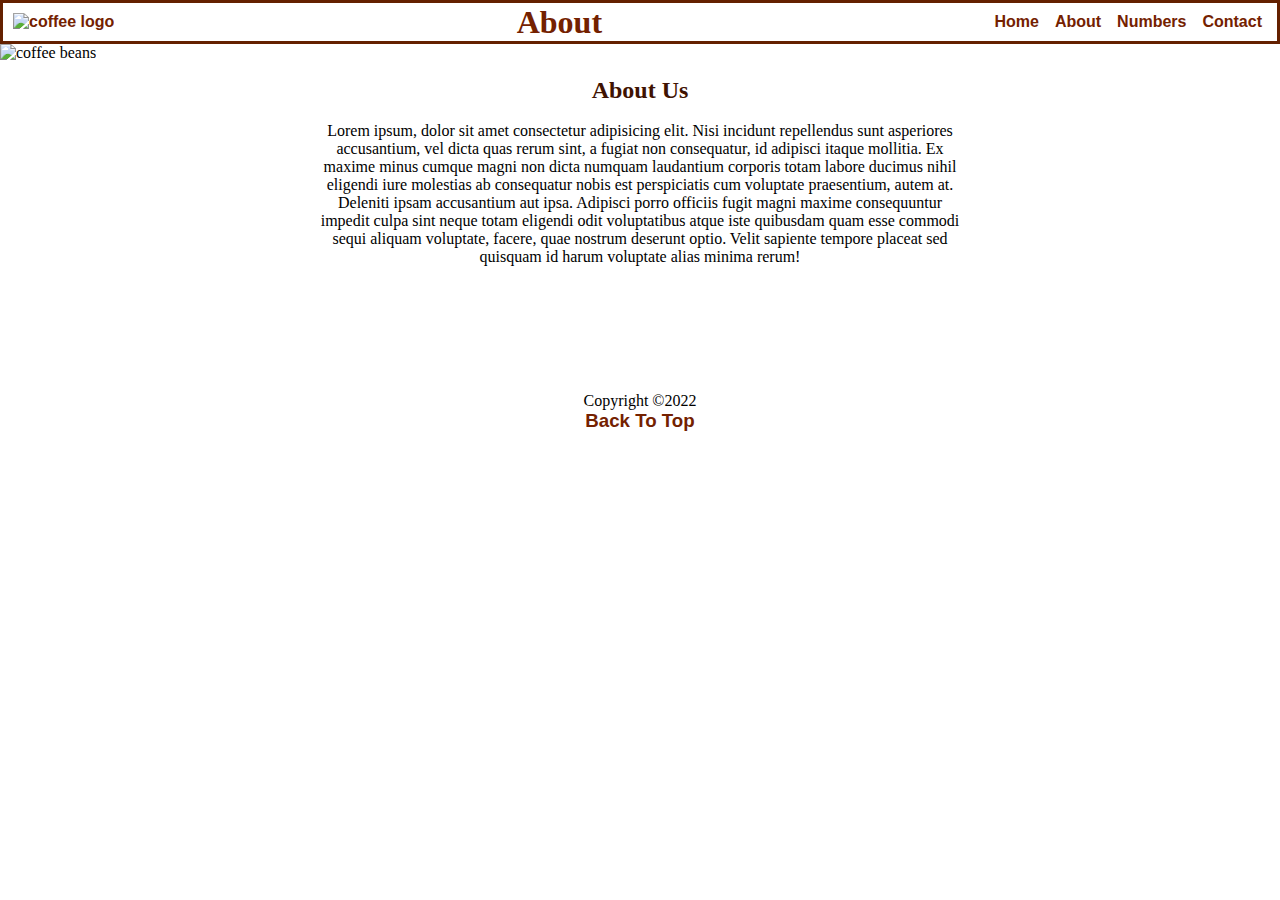
==== about.html @ 316ed4b3 "Add files via upload" ====
<!DOCTYPE html>
<html lang="en">
  <head>
    <meta charset="UTF-8" />
    <meta name="viewport" content="width=device-width, initial-scale=1.0" />
    <meta http-equiv="X-UA-Compatible" content="ie=edge" />
    <title>About</title>
    <link rel="stylesheet" href="styles.css" />
  </head>

  <body>
    <header>
      <div>
        <a href="index.html"
          ><img src="./images/logo.png" id="logo" alt="coffee logo"
        /></a>
      </div>
      <h1>About</h1>
      <!-- navbar -->
      <nav>
        <ul>
          <li><a href="index.html">Home</a></li>
          <li><a href="about.html">About</a></li>
          <li><a href="numbers.html">Numbers</a></li>
          <li><a href="contact.html">Contact</a></li>
        </ul>
      </nav>
    </header>

    <!-- hero image -->
    <img src="./images/background.jpeg" alt="coffee beans" width="100%" />
    <br />
    <div id="wrap">
      <h2>About Us</h2>
      <br />
      <p>
        Lorem ipsum, dolor sit amet consectetur adipisicing elit. Nisi incidunt
        repellendus sunt asperiores accusantium, vel dicta quas rerum sint, a
        fugiat non consequatur, id adipisci itaque mollitia. Ex maxime minus
        cumque magni non dicta numquam laudantium corporis totam labore ducimus
        nihil eligendi iure molestias ab consequatur nobis est perspiciatis cum
        voluptate praesentium, autem at. Deleniti ipsam accusantium aut ipsa.
        Adipisci porro officiis fugit magni maxime consequuntur impedit culpa
        sint neque totam eligendi odit voluptatibus atque iste quibusdam quam
        esse commodi sequi aliquam voluptate, facere, quae nostrum deserunt
        optio. Velit sapiente tempore placeat sed quisquam id harum voluptate
        alias minima rerum!
      </p>
      <br />
      <br />
      <br />
      <br />
      <br />
      <br />
      <br />
      <p>Copyright &copy;2022</p>
      <h3><a href="#logo">Back To Top</a></h3>
    </div>
  </body>
</html>
---- styles.css ----
* {
  margin: 0;
  padding: 0;
  box-sizing: border-box;
}

#logo {
  width: 55px;
  margin: 10px;
}

nav ul {
  list-style: none;
  display: flex;
  gap: 1em;
  margin-right: 15px;
}
a {
  text-decoration: none;
  font-family: Verdana, Geneva, Tahoma, sans-serif;
  font-weight: 700;
  color: #742100;
}

a:hover {
  color: rgba(219, 189, 18, 0.719);
}

a:active {
  background-color: #ad5d0134;
}

a:visited {
  color: rgb(153, 88, 4);
}

h1 {
  color: #742100;
}

header {
  display: flex;
  justify-content: space-between;
  align-items: center;
  border: 3px solid rgb(100, 32, 0);
}

#wrap {
  text-align: center;
}

div p {
  width: 50%;
  text-align: center;
  margin: auto;
}

.coffee {
  margin-top: 15px;
}

h4 {
  margin-top: 5px;
}

h2 {
  margin-top: 15px;
}

button[type="submit"] {
  margin-top: 15px;
}

table {
  margin: auto;
}

h2,
h3 {
  color: #3f1302;
}
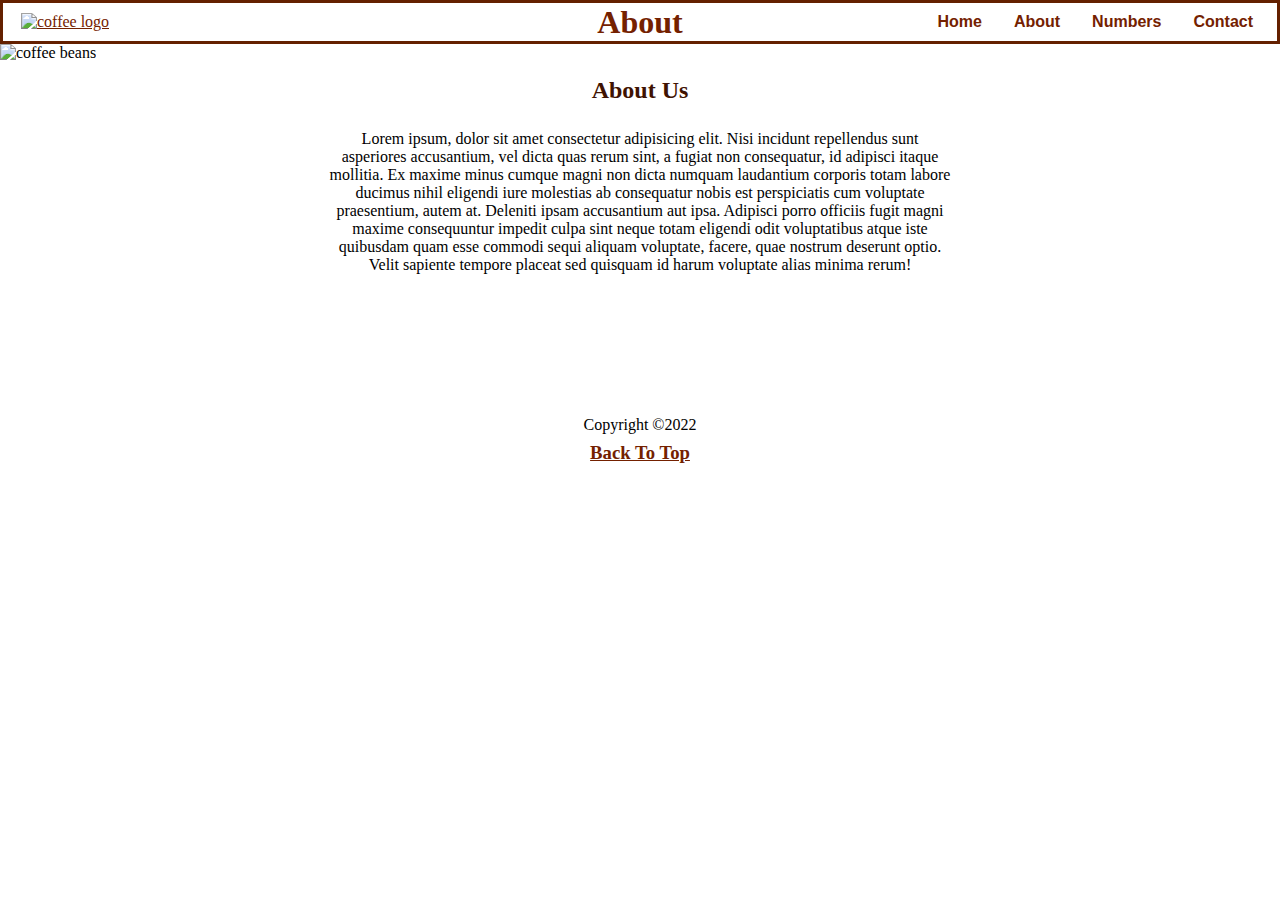
==== commit fb908734: "Refactoring?" ====
--- a/about.html
+++ b/about.html
@@ -10,10 +10,10 @@
 
   <body>
     <header>
-      <div>
+      <div class="logo-container">
         <a href="index.html"
-          ><img src="./images/logo.png" id="logo" alt="coffee logo"
-        /></a>
+          ><img src="./images/logo.png" id="logo" alt="coffee logo" />
+        </a>
       </div>
       <h1>About</h1>
       <!-- navbar -->
@@ -54,7 +54,7 @@
       <br />
       <br />
       <p>Copyright &copy;2022</p>
-      <h3><a href="#logo">Back To Top</a></h3>
+      <h3><a href="#">Back To Top</a></h3>
     </div>
   </body>
 </html>
--- a/styles.css
+++ b/styles.css
@@ -2,6 +2,17 @@
   margin: 0;
   padding: 0;
   box-sizing: border-box;
+}
+
+/* Header */
+
+header {
+  padding-inline: 0.5rem;
+}
+
+.logo-container,
+nav {
+  flex: 1 1;
 }
 
 #logo {
@@ -9,16 +20,34 @@
   margin: 10px;
 }
 
+.logo-container {
+  justify-content: flex-start;
+}
+
+nav,
+header h1,
+.logo-container {
+  display: flex;
+}
+
+nav {
+  justify-content: flex-end;
+}
 nav ul {
   list-style: none;
   display: flex;
-  gap: 1em;
-  margin-right: 15px;
+  gap: 2em;
+  margin-right: 1rem;
 }
-a {
+nav ul a {
   text-decoration: none;
   font-family: Verdana, Geneva, Tahoma, sans-serif;
   font-weight: 700;
+}
+
+/*  */
+
+a {
   color: #742100;
 }
 
@@ -53,6 +82,7 @@
   width: 50%;
   text-align: center;
   margin: auto;
+  padding: 0.5rem;
 }
 
 .coffee {
@@ -79,3 +109,26 @@
 h3 {
   color: #3f1302;
 }
+
+th:not(:first-of-type),
+td:nth-of-type(1n + 2):nth-of-type(-n + 5) {
+  border-bottom: 1px solid black;
+}
+td:first-of-type {
+  border-right: 1px solid black;
+  padding-right: 0.2rem;
+}
+
+#wrap h3 {
+  margin-bottom: 0.5rem;
+}
+
+input,
+textarea {
+  padding: 0.2rem;
+}
+
+form button {
+  padding: 0.5rem 1rem;
+  background-color: rgba(116, 74, 57, 0.671);
+}
